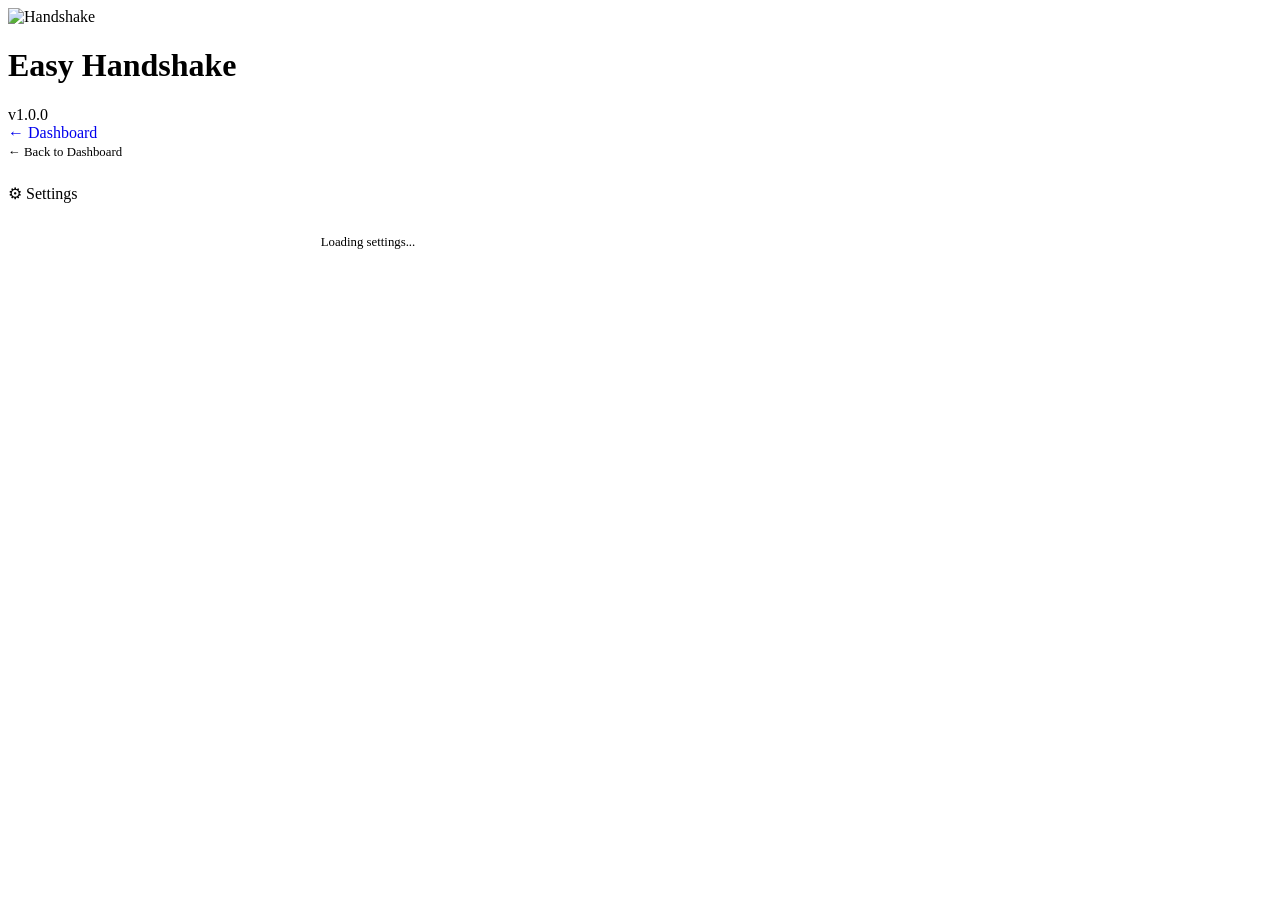
==== src/main/resources/web/settings.html @ 5158126d "feat: settings page with live config editing - /settings page with deployment, modules, network, DNS" ====
<!DOCTYPE html>
<html lang="en">
<head>
  <meta charset="UTF-8">
  <meta name="viewport" content="width=device-width, initial-scale=1.0">
  <title>Easy Handshake — Settings</title>
  <link rel="icon" type="image/svg+xml" href="/favicon.svg">
  <link rel="stylesheet" href="/style.css">
  <style>
    .settings-grid {
      display: flex;
      flex-direction: column;
      gap: 1.5rem;
      max-width: 720px;
    }
    .settings-section {
      background: var(--surface);
      border: 1px solid var(--border);
      border-radius: 8px;
      overflow: hidden;
    }
    .settings-section-title {
      font-size: 0.72rem;
      font-weight: 600;
      letter-spacing: 0.1em;
      text-transform: uppercase;
      color: var(--muted);
      padding: 0.75rem 1rem;
      border-bottom: 1px solid var(--border);
      background: var(--surface2);
    }
    .settings-rows { padding: 0.5rem 0; }
    .settings-row {
      display: flex;
      align-items: center;
      gap: 1rem;
      padding: 0.65rem 1rem;
      border-bottom: 1px solid var(--border);
    }
    .settings-row:last-child { border-bottom: none; }
    .settings-label {
      flex: 1;
      min-width: 0;
    }
    .settings-label-text {
      font-size: 0.85rem;
      font-weight: 500;
      color: var(--text);
    }
    .settings-label-desc {
      font-size: 0.72rem;
      color: var(--muted);
      margin-top: 0.15rem;
      line-height: 1.4;
    }
    .settings-control { flex-shrink: 0; }
    .settings-input {
      background: var(--bg);
      border: 1px solid var(--border);
      border-radius: 4px;
      color: var(--text);
      font-family: 'Space Mono', monospace;
      font-size: 0.8rem;
      padding: 0.35rem 0.6rem;
      width: 140px;
      transition: border-color 0.15s;
    }
    .settings-input:focus {
      outline: none;
      border-color: var(--accent);
    }
    .settings-input.wide { width: 220px; }
    /* Toggle switch */
    .toggle {
      position: relative;
      width: 40px;
      height: 22px;
      cursor: pointer;
    }
    .toggle input { display: none; }
    .toggle-track {
      position: absolute;
      inset: 0;
      background: var(--border);
      border-radius: 11px;
      transition: background 0.2s;
    }
    .toggle input:checked + .toggle-track {
      background: var(--accent2);
    }
    .toggle-thumb {
      position: absolute;
      top: 3px;
      left: 3px;
      width: 16px;
      height: 16px;
      background: #fff;
      border-radius: 50%;
      transition: transform 0.2s;
    }
    .toggle input:checked ~ .toggle-thumb {
      transform: translateX(18px);
    }
    .toggle.disabled { opacity: 0.4; pointer-events: none; }
    /* Deployment type radio */
    .deploy-options {
      display: flex;
      gap: 0.5rem;
      flex-wrap: wrap;
    }
    .deploy-option {
      border: 1px solid var(--border);
      border-radius: 6px;
      padding: 0.4rem 0.75rem;
      cursor: pointer;
      font-size: 0.75rem;
      color: var(--muted);
      transition: all 0.15s;
      display: flex;
      align-items: center;
      gap: 0.4rem;
    }
    .deploy-option:hover    { border-color: var(--accent); color: var(--text); }
    .deploy-option.selected {
      border-color: var(--accent);
      background: #1c2433;
      color: var(--text);
    }
    .deploy-option input { display: none; }
    /* Restart badge */
    .restart-badge {
      font-size: 0.62rem;
      background: var(--warn);
      color: #000;
      padding: 0.1rem 0.4rem;
      border-radius: 3px;
      font-family: 'Space Mono', monospace;
      white-space: nowrap;
    }
    /* Action bar */
    .settings-actions {
      display: flex;
      align-items: center;
      gap: 1rem;
      padding: 1rem 0;
    }
    .btn-save {
      background: var(--accent);
      color: #fff;
      border: none;
      border-radius: 6px;
      font-size: 0.85rem;
      font-weight: 600;
      padding: 0.6rem 1.5rem;
      cursor: pointer;
      transition: background 0.15s;
    }
    .btn-save:hover    { background: #79b8ff; }
    .btn-save:disabled { opacity: 0.5; cursor: default; }
    .btn-secondary {
      background: transparent;
      color: var(--muted);
      border: 1px solid var(--border);
      border-radius: 6px;
      font-size: 0.82rem;
      padding: 0.6rem 1rem;
      cursor: pointer;
      transition: all 0.15s;
    }
    .btn-secondary:hover { border-color: var(--accent); color: var(--text); }
    .save-status {
      font-size: 0.78rem;
      font-family: 'Space Mono', monospace;
    }
    .save-status.ok  { color: var(--accent2); }
    .save-status.err { color: var(--danger); }
    /* Coming soon overlay */
    .coming-soon {
      font-size: 0.65rem;
      background: var(--surface2);
      color: var(--muted);
      padding: 0.1rem 0.4rem;
      border-radius: 3px;
      border: 1px solid var(--border);
      font-family: 'Space Mono', monospace;
    }
    .back-link {
      display: inline-flex;
      align-items: center;
      gap: 0.4rem;
      color: var(--muted);
      font-size: 0.8rem;
      text-decoration: none;
      margin-bottom: 1.5rem;
      transition: color 0.15s;
    }
    .back-link:hover { color: var(--text); }
  </style>
</head>
<body>
  <header>
    <div class="header-left">
      <img src="/hns-logo.svg" alt="Handshake" class="header-logo">
      <h1>Easy Handshake</h1>
      <span class="version">v1.0.0</span>
    </div>
    <a href="/" style="text-decoration:none">
      <span class="status-badge" id="status-badge">← Dashboard</span>
    </a>
  </header>

  <a href="/" class="back-link">← Back to Dashboard</a>

  <div class="section-title">⚙ Settings</div>

  <div class="settings-grid" id="settings-grid">
    <div style="color:var(--muted);font-size:0.8rem;padding:2rem;text-align:center">
      Loading settings...
    </div>
  </div>

  <script src="/settings.js"></script>
</body>
</html>
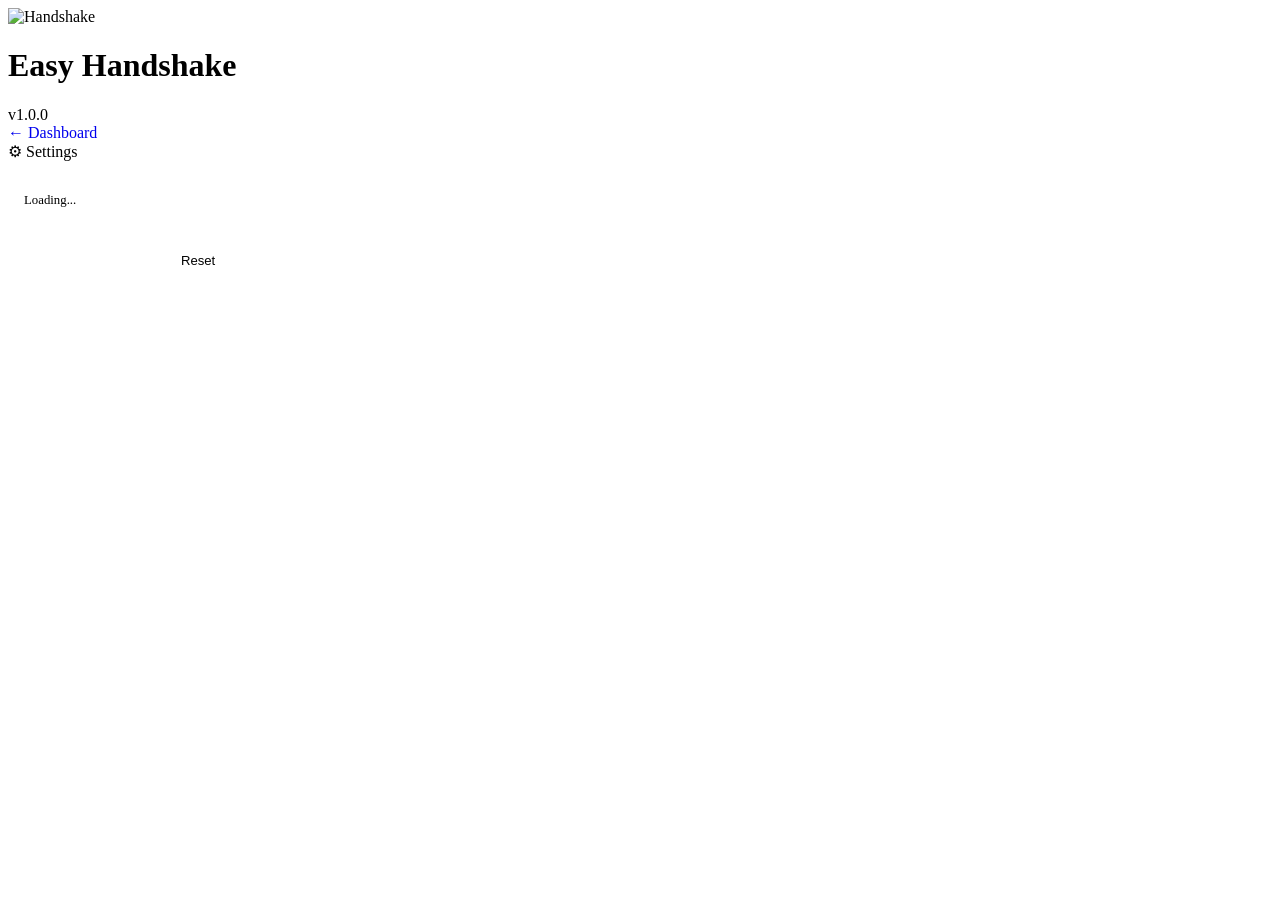
==== commit 26fdd3b6: "Added the wallet feature" ====
--- a/src/main/resources/web/settings.html
+++ b/src/main/resources/web/settings.html
@@ -7,12 +7,53 @@
   <link rel="icon" type="image/svg+xml" href="/favicon.svg">
   <link rel="stylesheet" href="/style.css">
   <style>
-    .settings-grid {
+    /* ── Two-column layout ── */
+    .settings-layout {
+      display: flex;
+      gap: 1.5rem;
+      align-items: flex-start;
+    }
+    .settings-col {
+      flex: 1;
+      min-width: 0;
       display: flex;
       flex-direction: column;
-      gap: 1.5rem;
-      max-width: 720px;
-    }
+      gap: 1.25rem;
+    }
+
+    /* ── Restart banner ── */
+    .restart-banner {
+      display: flex;
+      align-items: center;
+      gap: 1rem;
+      background: rgba(210,153,34,0.12);
+      border: 1px solid var(--warn);
+      border-radius: 8px;
+      padding: 0.75rem 1rem;
+      margin-bottom: 1.5rem;
+      transition: opacity 0.2s;
+    }
+    .restart-banner.hidden { display: none; }
+    .restart-banner-msg {
+      flex: 1;
+      font-size: 0.82rem;
+      color: var(--warn);
+    }
+    .btn-restart {
+      background: var(--warn);
+      color: #000;
+      border: none;
+      border-radius: 6px;
+      font-size: 0.78rem;
+      font-weight: 700;
+      padding: 0.45rem 1rem;
+      cursor: pointer;
+      font-family: 'Space Mono', monospace;
+      white-space: nowrap;
+    }
+    .btn-restart:hover { background: #e5a800; }
+
+    /* ── Section cards ── */
     .settings-section {
       background: var(--surface);
       border: 1px solid var(--border);
@@ -25,124 +66,108 @@
       letter-spacing: 0.1em;
       text-transform: uppercase;
       color: var(--muted);
-      padding: 0.75rem 1rem;
+      padding: 0.7rem 1rem;
       border-bottom: 1px solid var(--border);
       background: var(--surface2);
     }
-    .settings-rows { padding: 0.5rem 0; }
+    .settings-rows { padding: 0.25rem 0; }
     .settings-row {
       display: flex;
       align-items: center;
-      gap: 1rem;
-      padding: 0.65rem 1rem;
+      gap: 0.75rem;
+      padding: 0.6rem 1rem;
       border-bottom: 1px solid var(--border);
+      overflow: hidden;
     }
     .settings-row:last-child { border-bottom: none; }
-    .settings-label {
-      flex: 1;
-      min-width: 0;
-    }
+    .settings-label { flex: 1; min-width: 0; overflow: hidden; }
     .settings-label-text {
-      font-size: 0.85rem;
+      font-size: 0.83rem;
       font-weight: 500;
       color: var(--text);
+      white-space: nowrap;
+      overflow: hidden;
+      text-overflow: ellipsis;
     }
     .settings-label-desc {
-      font-size: 0.72rem;
-      color: var(--muted);
-      margin-top: 0.15rem;
+      font-size: 0.7rem;
+      color: var(--muted);
+      margin-top: 0.1rem;
       line-height: 1.4;
     }
-    .settings-control { flex-shrink: 0; }
+    .settings-control { flex-shrink: 0; min-width: 0; }
     .settings-input {
       background: var(--bg);
       border: 1px solid var(--border);
       border-radius: 4px;
       color: var(--text);
       font-family: 'Space Mono', monospace;
-      font-size: 0.8rem;
-      padding: 0.35rem 0.6rem;
-      width: 140px;
+      font-size: 0.78rem;
+      padding: 0.3rem 0.55rem;
+      width: 120px;
       transition: border-color 0.15s;
     }
-    .settings-input:focus {
-      outline: none;
-      border-color: var(--accent);
-    }
-    .settings-input.wide { width: 220px; }
-    /* Toggle switch */
+    .settings-input:focus { outline: none; border-color: var(--accent); }
+    .settings-input.wide  { width: 200px; }
+
+    /* ── Toggle ── */
     .toggle {
       position: relative;
-      width: 40px;
-      height: 22px;
-      cursor: pointer;
+      width: 38px;
+      height: 21px;
+      cursor: pointer;
+      flex-shrink: 0;
+      display: block;
     }
     .toggle input { display: none; }
     .toggle-track {
       position: absolute;
       inset: 0;
-      background: var(--border);
+      background: #444;
       border-radius: 11px;
       transition: background 0.2s;
     }
     .toggle input:checked + .toggle-track {
-      background: var(--accent2);
+      background: #2ea043;
     }
     .toggle-thumb {
       position: absolute;
-      top: 3px;
-      left: 3px;
+      top: 2.5px;
+      left: 2.5px;
       width: 16px;
       height: 16px;
       background: #fff;
       border-radius: 50%;
       transition: transform 0.2s;
-    }
-    .toggle input:checked ~ .toggle-thumb {
-      transform: translateX(18px);
-    }
+      z-index: 1;
+    }
+    .toggle input:checked ~ .toggle-thumb { transform: translateX(17px); }
     .toggle.disabled { opacity: 0.4; pointer-events: none; }
-    /* Deployment type radio */
-    .deploy-options {
-      display: flex;
-      gap: 0.5rem;
-      flex-wrap: wrap;
-    }
+
+    /* ── Deployment radio buttons ── */
+    .deploy-options { display: flex; gap: 0.4rem; flex-wrap: wrap; }
     .deploy-option {
       border: 1px solid var(--border);
       border-radius: 6px;
-      padding: 0.4rem 0.75rem;
-      cursor: pointer;
-      font-size: 0.75rem;
+      padding: 0.35rem 0.65rem;
+      cursor: pointer;
+      font-size: 0.72rem;
       color: var(--muted);
       transition: all 0.15s;
       display: flex;
       align-items: center;
-      gap: 0.4rem;
-    }
-    .deploy-option:hover    { border-color: var(--accent); color: var(--text); }
-    .deploy-option.selected {
-      border-color: var(--accent);
-      background: #1c2433;
-      color: var(--text);
-    }
+      gap: 0.35rem;
+    }
+    .deploy-option:hover { border-color: var(--accent); color: var(--text); }
+    .deploy-option.selected { border-color: var(--accent); background: #1c2433; color: var(--text); }
     .deploy-option input { display: none; }
-    /* Restart badge */
-    .restart-badge {
-      font-size: 0.62rem;
-      background: var(--warn);
-      color: #000;
-      padding: 0.1rem 0.4rem;
-      border-radius: 3px;
-      font-family: 'Space Mono', monospace;
-      white-space: nowrap;
-    }
-    /* Action bar */
+
+    /* ── Action bar ── */
     .settings-actions {
       display: flex;
       align-items: center;
       gap: 1rem;
-      padding: 1rem 0;
+      padding: 1.25rem 0 0.5rem;
     }
     .btn-save {
       background: var(--accent);
@@ -168,15 +193,13 @@
       transition: all 0.15s;
     }
     .btn-secondary:hover { border-color: var(--accent); color: var(--text); }
-    .save-status {
-      font-size: 0.78rem;
-      font-family: 'Space Mono', monospace;
-    }
+    .save-status { font-size: 0.78rem; font-family: 'Space Mono', monospace; }
     .save-status.ok  { color: var(--accent2); }
     .save-status.err { color: var(--danger); }
-    /* Coming soon overlay */
+
+    /* ── Coming soon tag ── */
     .coming-soon {
-      font-size: 0.65rem;
+      font-size: 0.62rem;
       background: var(--surface2);
       color: var(--muted);
       padding: 0.1rem 0.4rem;
@@ -184,41 +207,56 @@
       border: 1px solid var(--border);
       font-family: 'Space Mono', monospace;
     }
-    .back-link {
-      display: inline-flex;
-      align-items: center;
-      gap: 0.4rem;
-      color: var(--muted);
-      font-size: 0.8rem;
-      text-decoration: none;
-      margin-bottom: 1.5rem;
-      transition: color 0.15s;
-    }
-    .back-link:hover { color: var(--text); }
+
+    /* ── Responsive ── */
+    @media (max-width: 800px) {
+      .settings-layout { flex-direction: column; }
+    }
   </style>
 </head>
 <body>
-  <header>
-    <div class="header-left">
-      <img src="/hns-logo.svg" alt="Handshake" class="header-logo">
-      <h1>Easy Handshake</h1>
-      <span class="version">v1.0.0</span>
-    </div>
-    <a href="/" style="text-decoration:none">
-      <span class="status-badge" id="status-badge">← Dashboard</span>
-    </a>
-  </header>
-
-  <a href="/" class="back-link">← Back to Dashboard</a>
-
-  <div class="section-title">⚙ Settings</div>
-
-  <div class="settings-grid" id="settings-grid">
-    <div style="color:var(--muted);font-size:0.8rem;padding:2rem;text-align:center">
-      Loading settings...
-    </div>
+<header>
+  <div class="header-left">
+    <img src="/hns-logo.svg" alt="Handshake" class="header-logo">
+    <h1>Easy Handshake</h1>
+    <span class="version">v1.0.0</span>
   </div>
-
-  <script src="/settings.js"></script>
+  <a href="/" style="text-decoration:none">
+    <span class="status-badge">← Dashboard</span>
+  </a>
+</header>
+
+<div class="section-title" style="margin-bottom:1rem">⚙ Settings</div>
+
+<!-- Restart required banner -->
+<div class="restart-banner hidden" id="restart-banner">
+    <span class="restart-banner-msg">
+      ⚠ Some changes require a node restart to take effect.
+    </span>
+  <button class="btn-restart" onclick="saveAndShowRestart()">Save Changes</button>
+  <button class="btn-secondary" style="font-size:0.72rem;padding:0.35rem 0.7rem"
+          onclick="resetForm()">Reset</button>
+</div>
+
+<!-- Settings columns -->
+<div class="settings-layout">
+  <!-- Left column: Deployment + Network -->
+  <div class="settings-col" id="col-left">
+    <div style="color:var(--muted);font-size:0.8rem;padding:1rem">Loading...</div>
+  </div>
+  <!-- Right column: Modules + DNS + Seeds -->
+  <div class="settings-col" id="col-right"></div>
+</div>
+
+<!-- Action bar (Save / Reset for non-restart settings) -->
+<div class="settings-actions">
+  <button class="btn-save" id="btn-save" onclick="saveChanges()" disabled>
+    Save Changes
+  </button>
+  <button class="btn-secondary" onclick="resetForm()">Reset</button>
+  <span class="save-status" id="save-status"></span>
+</div>
+
+<script src="/settings.js"></script>
 </body>
-</html>
+</html>
